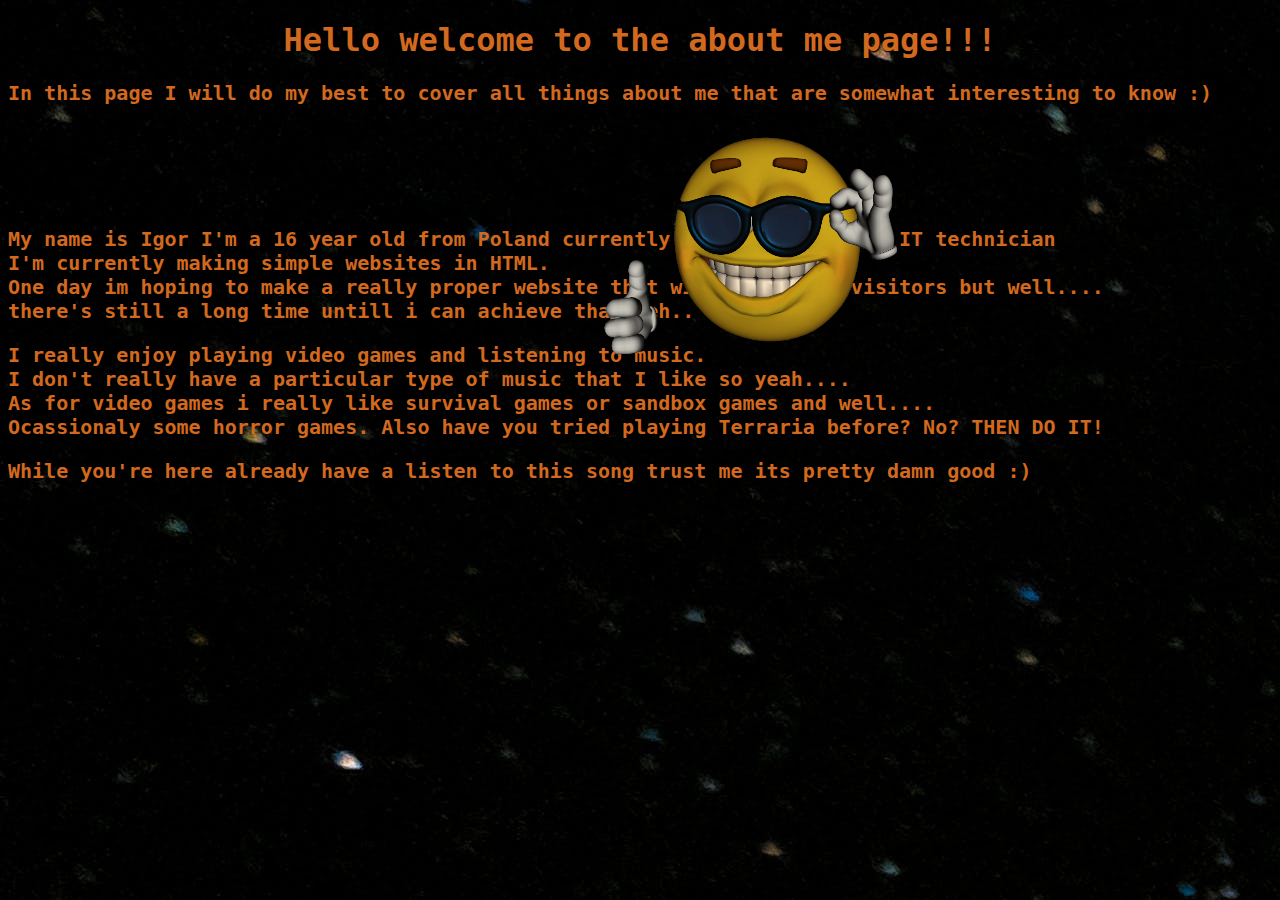
==== MainStuff.html @ 1bd7d9f2 "Add files via upload" ====
<!DOCTYPE html>
<html lang="pl">
<head>
    <meta charset="UTF-8">
    <meta name="viewport" content="width=device-width, initial-scale=1.0">
    <title>MainStuff</title>

    <style>
        @font-face {
            font-family: 'RedAlert';
            src: url(Fonts/C&C\ Red\ Alert\ [LAN].ttf) format(truetype);
        }

        h1 {
            text-align: center;
            font-family: 'RedAlert', monospace;
            text-shadow: 1px 1px 1px black;
            color: chocolate;
        }

        #paragraf1 {
            font-family: 'RedAlert', monospace;
            font-size: 20px;
        }

        p {
            color: chocolate;
        }

        #Emojiguy {
            height: 250px;
            width: 300px;
            transform: scaleX(-1);
            margin-left: 47%;
        }

        #paragraf2 {
            font-family: 'RedAlert', monospace;
            font-size: 20px;
            margin-top: -12%;
        }

        #paragraf3 {
            font-family: 'RedAlert', monospace;
            font-size: 20px;
            
        }

        #paragraf4 {
            font-family: 'RedAlert', monospace;
            font-size: 20px;
        }

        body {
            background-image: url(./Space\ background\ 1.jpg);
        }
    </style>

</head>
<body>
    <h1>Hello welcome to the about me page!!!</h1>
    <p id="paragraf1"><strong>In this page I will do my best to cover all things about me that are somewhat interesting to know :)</strong></p>
    <img id="Emojiguy" src="Emoji guy thumbs up.png" alt="Whoops!">
    <p id="paragraf2"><strong>My name is Igor I'm a 16 year old from Poland currently studying to be an IT technician <br> I'm currently making simple websites in HTML.  
        <br>One day im hoping to make a really proper website that will have many visitors but well.... <br>there's still a long time untill i can achieve that heh.. </strong></p>
    <p id="paragraf3"><strong>I really enjoy playing video games and listening to music. <br>I don't really have a particular type of music that I like so yeah.... <br> As for video games i really like survival games or sandbox games and
        well.... <br> Ocassionaly some horror games. Also have you tried playing Terraria before? No? THEN DO IT!</strong></p>

        <p id="paragraf4"><strong>While you're here already have a listen to this song trust me its pretty damn good :)</strong></p>

        <iframe src="https://open.spotify.com/embed/track/3KFttc7UTWhgpSHspvdpZg?utm_source=generator" 
        width="500" height="152" frameborder="0" allowtransparency="true" allowfullscreen="" allow="encrypted-media; picture-in-picture; clipboard-write; " loading="lazy"></iframe>

</body>
</html>
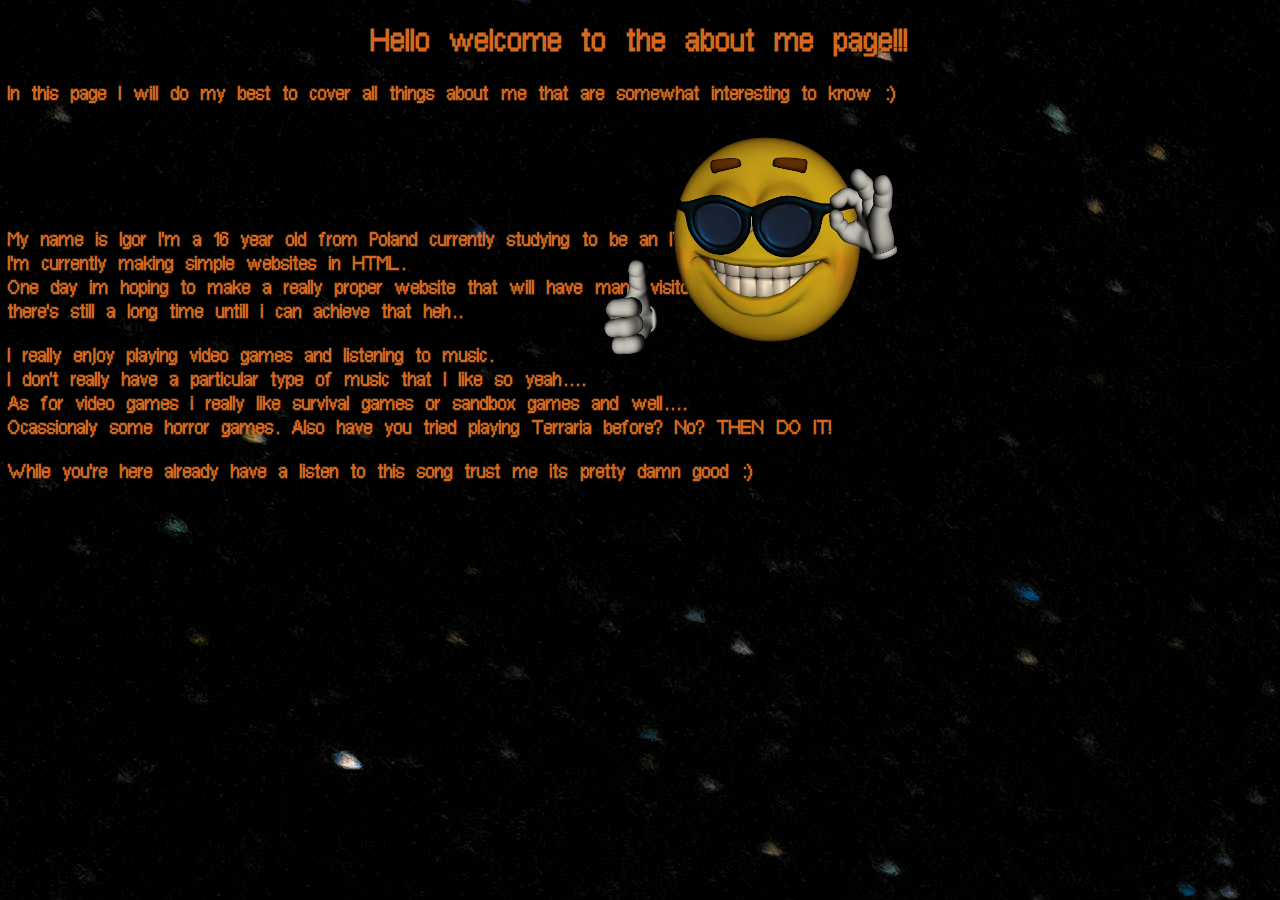
==== commit 7c2be52f: "Update MainStuff.html" ====
--- a/MainStuff.html
+++ b/MainStuff.html
@@ -8,7 +8,7 @@
     <style>
         @font-face {
             font-family: 'RedAlert';
-            src: url(Fonts/C&C\ Red\ Alert\ [LAN].ttf) format(truetype);
+            src: url(./Fonts/C&C\ Red\ Alert\ [LAN].ttf) format(truetype);
         }
 
         h1 {
@@ -72,4 +72,4 @@
         width="500" height="152" frameborder="0" allowtransparency="true" allowfullscreen="" allow="encrypted-media; picture-in-picture; clipboard-write; " loading="lazy"></iframe>
 
 </body>
-</html>+</html>
